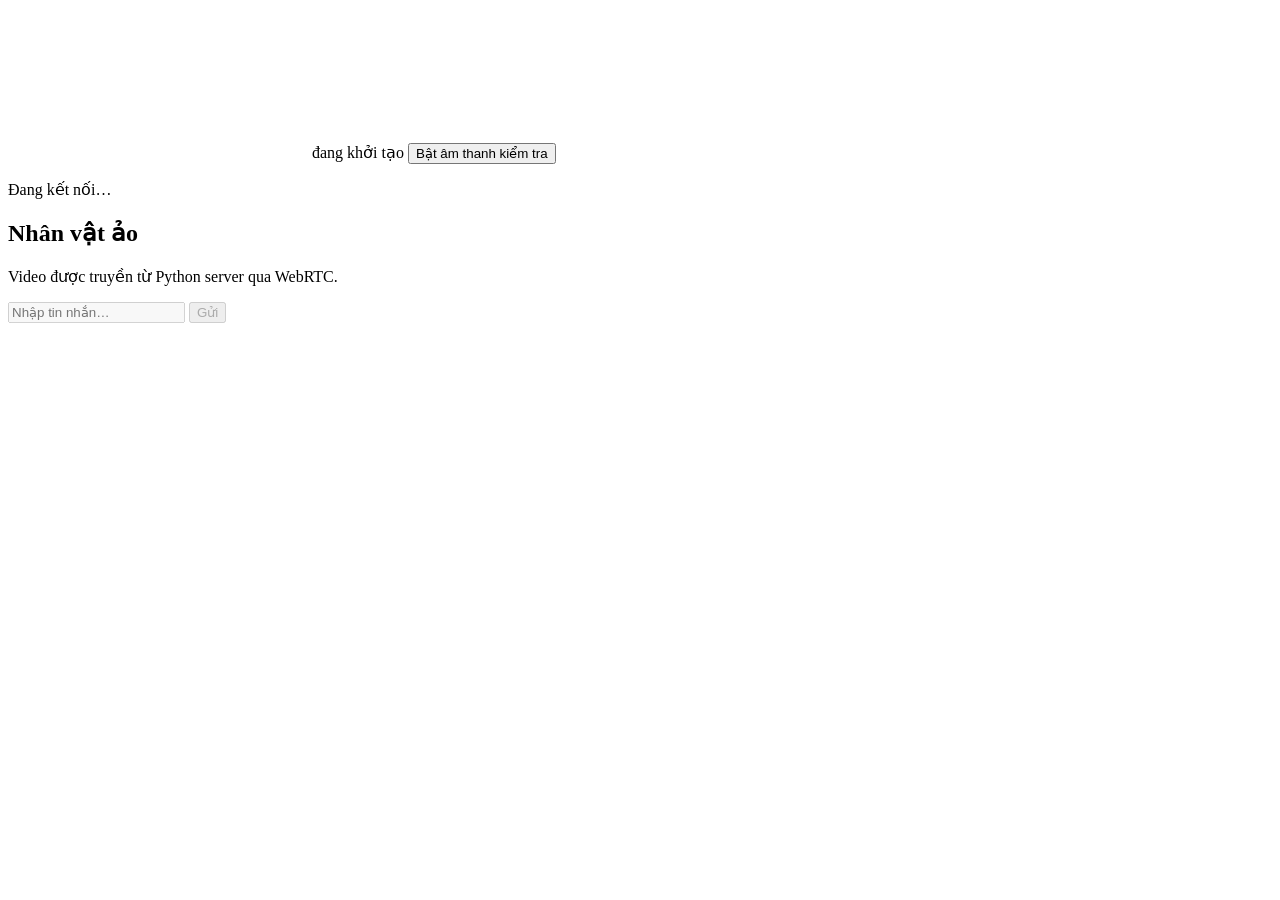
==== frontend/index.html @ 864a9678 "Initial avatar chat WebRTC implementation" ====
<!doctype html>
<html lang="vi">
  <head>
    <meta charset="utf-8" />
    <meta name="viewport" content="width=device-width, initial-scale=1" />
    <title>Avatar WebRTC Chat</title>
    <link rel="stylesheet" href="/styles.css" />
  </head>
  <body>
    <main class="layout">
      <section class="avatar-panel">
        <div class="video-shell">
          <video id="avatar" autoplay playsinline muted></video>
          <span id="state" class="state">đang khởi tạo</span>
          <button id="audio-toggle" class="audio-toggle" type="button">
            Bật âm thanh kiểm tra
          </button>
        </div>
        <p id="connection" class="connection">Đang kết nối…</p>
      </section>

      <section class="chat-panel">
        <header>
          <h1>Nhân vật ảo</h1>
          <p>Video được truyền từ Python server qua WebRTC.</p>
        </header>
        <div id="messages" class="messages" aria-live="polite"></div>
        <form id="chat-form">
          <input
            id="message-input"
            autocomplete="off"
            maxlength="10000"
            placeholder="Nhập tin nhắn…"
            disabled
          />
          <button type="submit" disabled>Gửi</button>
        </form>
      </section>
    </main>
    <script type="module" src="/app.js"></script>
  </body>
</html>
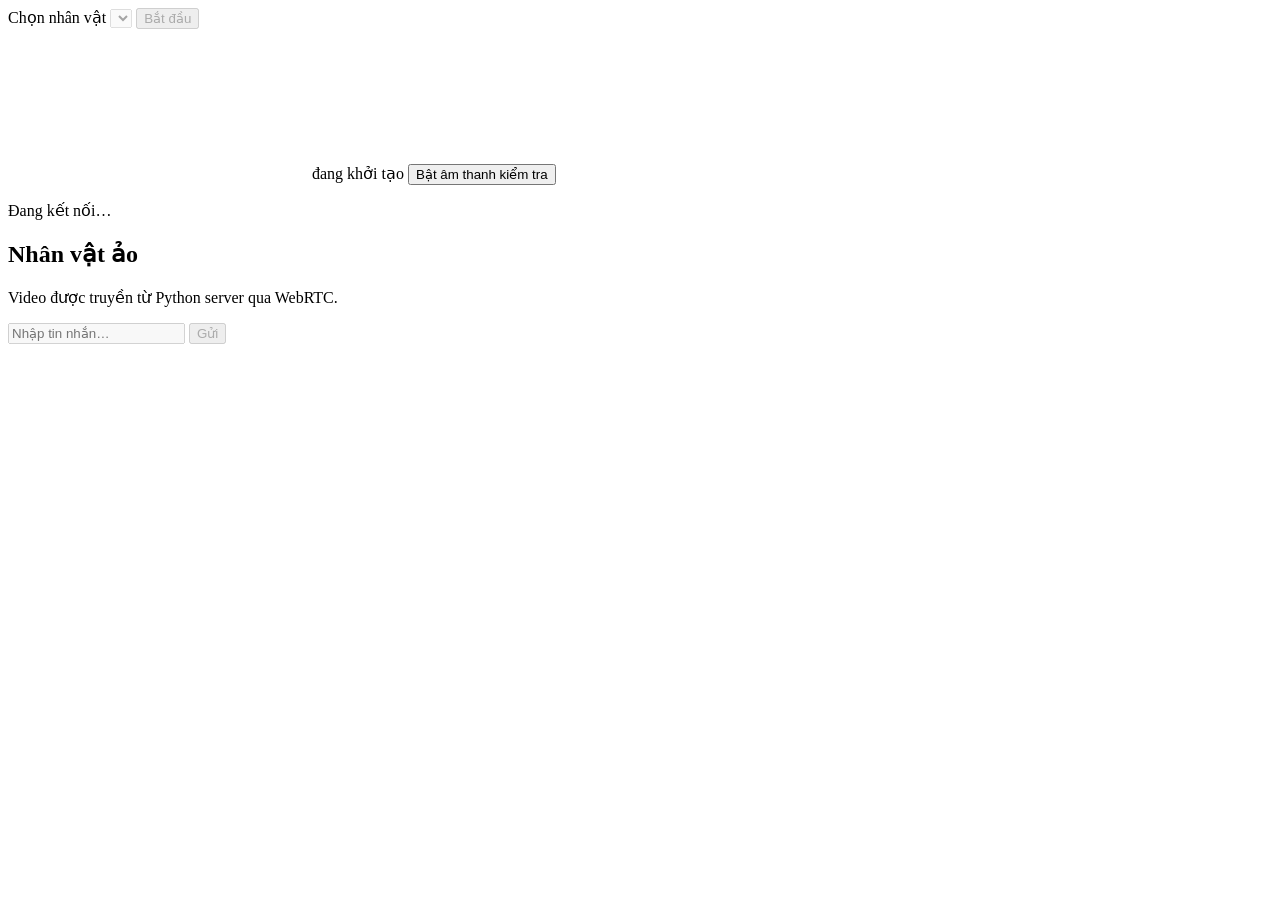
==== commit dcdcee7c: "feat: support selectable video characters" ====
--- a/frontend/index.html
+++ b/frontend/index.html
@@ -9,6 +9,11 @@
   <body>
     <main class="layout">
       <section class="avatar-panel">
+        <div class="character-picker">
+          <label for="character-select">Chọn nhân vật</label>
+          <select id="character-select" disabled></select>
+          <button id="start-avatar" type="button" disabled>Bắt đầu</button>
+        </div>
         <div class="video-shell">
           <video id="avatar" autoplay playsinline muted></video>
           <span id="state" class="state">đang khởi tạo</span>
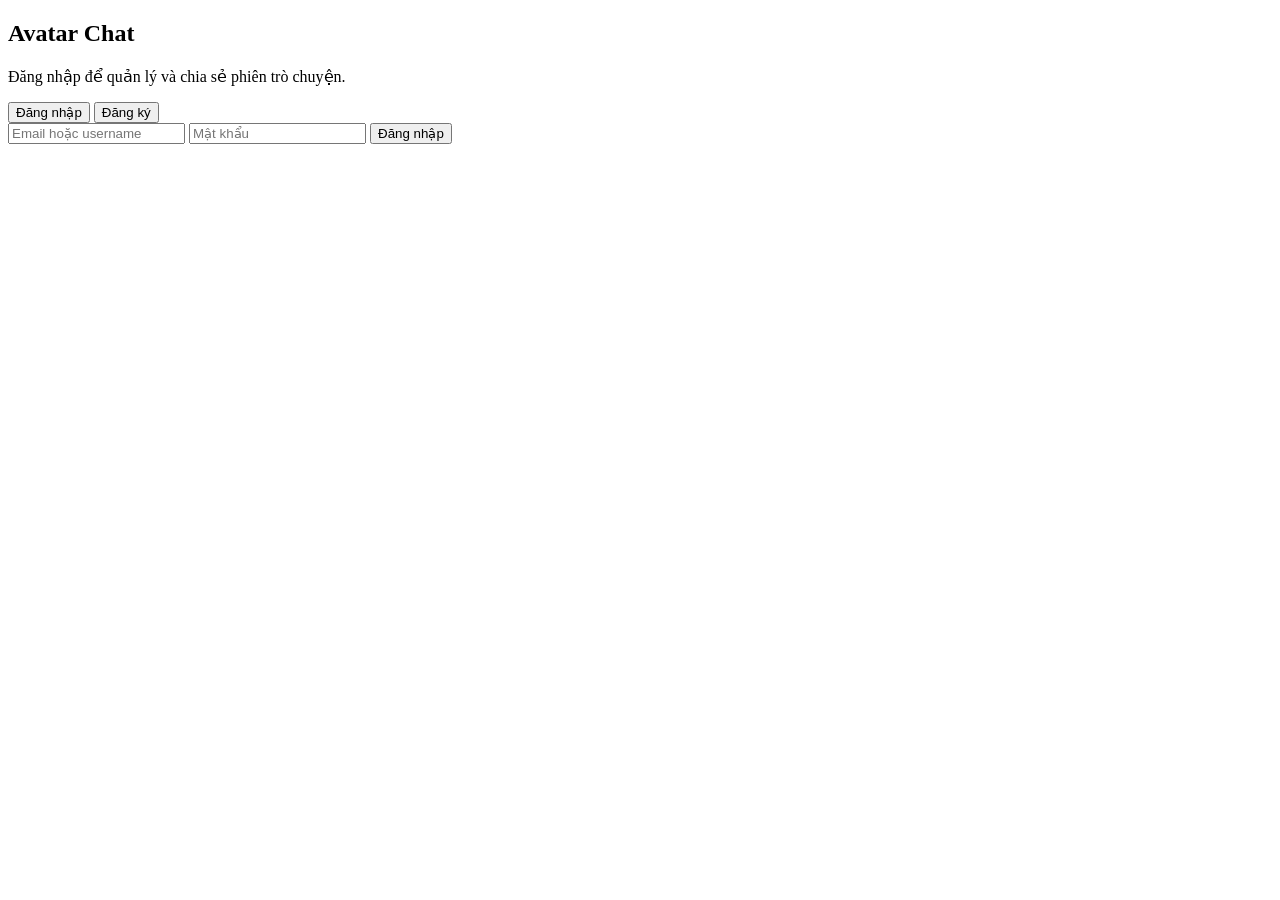
==== commit ea35c436: "feat: add identity sharing and public session access" ====
--- a/frontend/index.html
+++ b/frontend/index.html
@@ -7,39 +7,102 @@
     <link rel="stylesheet" href="/styles.css" />
   </head>
   <body>
-    <main class="layout">
-      <section class="avatar-panel">
-        <div class="character-picker">
-          <label for="character-select">Chọn nhân vật</label>
-          <select id="character-select" disabled></select>
-          <button id="start-avatar" type="button" disabled>Bắt đầu</button>
+    <main id="auth-view" class="auth-view">
+      <section class="auth-card">
+        <h1>Avatar Chat</h1>
+        <p>Đăng nhập để quản lý và chia sẻ phiên trò chuyện.</p>
+        <div class="auth-tabs">
+          <button id="show-login" type="button" class="is-active">Đăng nhập</button>
+          <button id="show-register" type="button" class="secondary">Đăng ký</button>
         </div>
-        <div class="video-shell">
-          <video id="avatar" autoplay playsinline muted></video>
-          <span id="state" class="state">đang khởi tạo</span>
-          <button id="audio-toggle" class="audio-toggle" type="button">
-            Bật âm thanh kiểm tra
-          </button>
+        <form id="login-form" class="stack-form">
+          <input id="login-identifier" placeholder="Email hoặc username" required />
+          <input id="login-password" type="password" placeholder="Mật khẩu" required />
+          <button type="submit">Đăng nhập</button>
+        </form>
+        <form id="register-form" class="stack-form" hidden>
+          <input id="register-email" type="email" placeholder="Email" required />
+          <input id="register-username" placeholder="Username" minlength="3" required />
+          <input id="register-password" type="password" minlength="12" placeholder="Mật khẩu (ít nhất 12 ký tự)" required />
+          <button type="submit">Tạo tài khoản</button>
+        </form>
+        <p id="auth-error" class="error"></p>
+      </section>
+    </main>
+
+    <main id="app-view" class="app-shell" hidden>
+      <aside class="sidebar">
+        <div class="user-bar">
+          <strong id="current-user"></strong>
+          <button id="logout" type="button" class="secondary">Đăng xuất</button>
         </div>
-        <p id="connection" class="connection">Đang kết nối…</p>
-      </section>
+        <section class="create-card">
+          <label for="character-select">Nhân vật</label>
+          <select id="character-select"></select>
+          <label for="create-visibility">Quyền xem</label>
+          <select id="create-visibility">
+            <option value="private">Private</option>
+            <option value="public">Public</option>
+          </select>
+          <button id="create-session" type="button">Tạo session</button>
+        </section>
+        <nav class="session-tabs">
+          <button data-list="mine" type="button" class="is-active">Của tôi</button>
+          <button data-list="shared" type="button" class="secondary">Được chia sẻ</button>
+          <button data-list="public" type="button" class="secondary">Public</button>
+        </nav>
+        <div id="session-list" class="session-list"></div>
+      </aside>
 
-      <section class="chat-panel">
-        <header>
-          <h1>Nhân vật ảo</h1>
-          <p>Video được truyền từ Python server qua WebRTC.</p>
-        </header>
-        <div id="messages" class="messages" aria-live="polite"></div>
-        <form id="chat-form">
-          <input
-            id="message-input"
-            autocomplete="off"
-            maxlength="10000"
-            placeholder="Nhập tin nhắn…"
-            disabled
-          />
-          <button type="submit" disabled>Gửi</button>
-        </form>
+      <section class="workspace">
+        <section class="avatar-panel">
+          <div class="video-shell">
+            <video id="avatar" autoplay playsinline muted></video>
+            <span id="state" class="state">chưa chọn session</span>
+            <button id="audio-toggle" class="audio-toggle" type="button">
+              Bật âm thanh kiểm tra
+            </button>
+          </div>
+          <p id="connection" class="connection">Chọn hoặc tạo một session.</p>
+        </section>
+
+        <section class="chat-panel">
+          <header>
+            <div>
+              <h1 id="session-title">Nhân vật ảo</h1>
+              <p id="session-access">Chưa kết nối</p>
+            </div>
+            <div id="owner-controls" class="owner-controls" hidden>
+              <select id="session-visibility">
+                <option value="private">Private</option>
+                <option value="public">Public</option>
+              </select>
+              <button id="close-session" type="button" class="danger">Đóng session</button>
+            </div>
+          </header>
+          <div id="public-link-panel" class="public-link-panel" hidden>
+            <label for="public-link">URL public — người xem không cần tài khoản</label>
+            <div>
+              <input id="public-link" readonly />
+              <button id="copy-public-link" type="button">Copy URL</button>
+              <a id="open-public-link" target="_blank" rel="noopener">Mở</a>
+            </div>
+          </div>
+          <div id="share-controls" class="share-controls" hidden>
+            <input id="share-username" placeholder="Username cần chia sẻ" />
+            <select id="share-permission">
+              <option value="interactor">Interactor — xem và gửi tin nhắn</option>
+              <option value="viewer">Viewer — chỉ xem</option>
+            </select>
+            <button id="share-session" type="button">Chia sẻ</button>
+            <div id="share-list" class="share-list"></div>
+          </div>
+          <div id="messages" class="messages" aria-live="polite"></div>
+          <form id="chat-form">
+            <input id="message-input" autocomplete="off" maxlength="10000" placeholder="Nhập tin nhắn…" disabled />
+            <button type="submit" disabled>Gửi</button>
+          </form>
+        </section>
       </section>
     </main>
     <script type="module" src="/app.js"></script>
